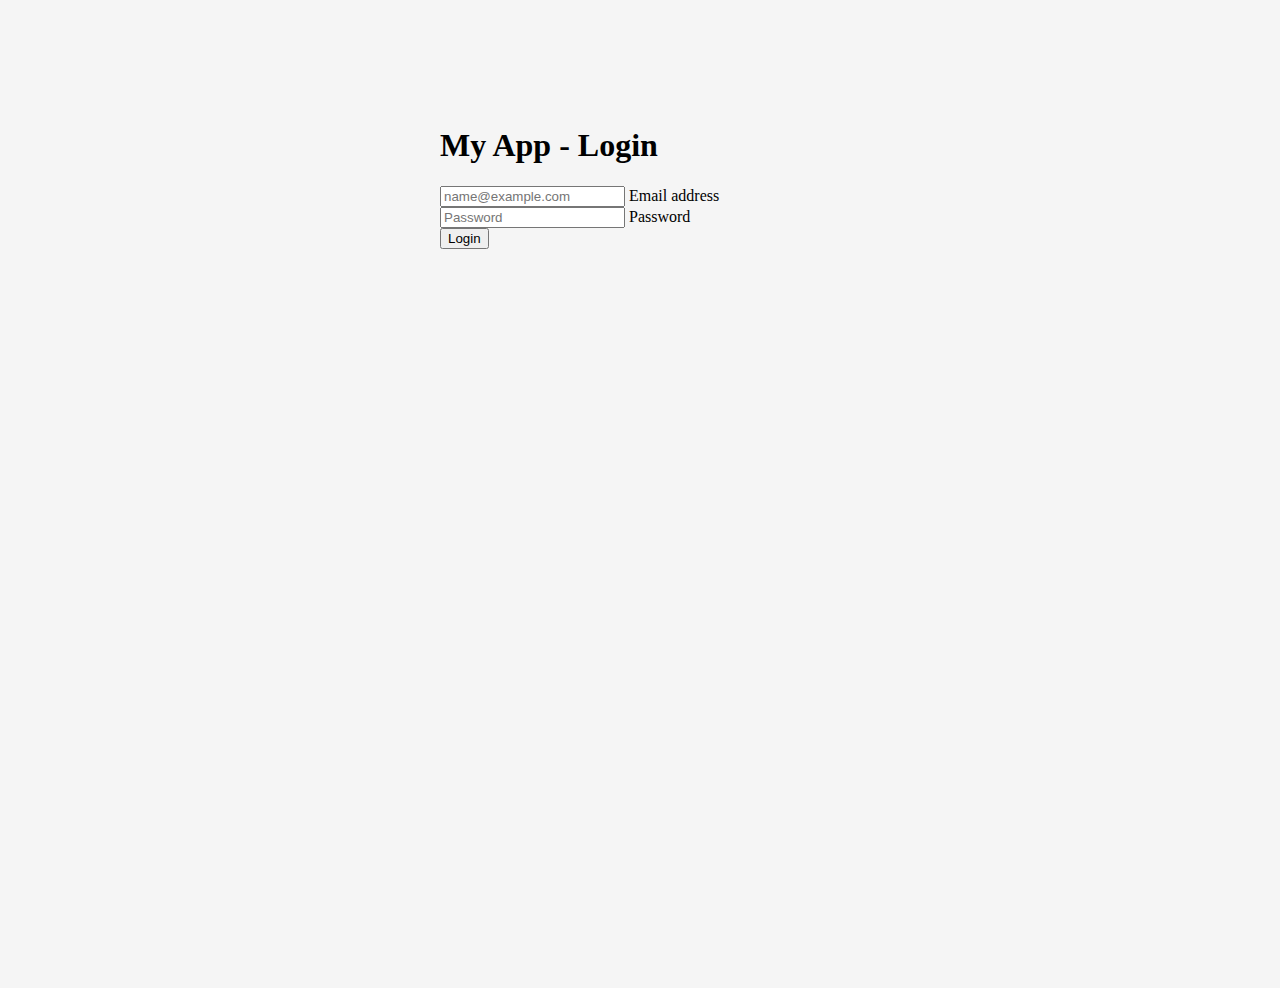
==== login.html @ 807cd6cd "login page, ei ole enam hardcoded bearerToken ja nupp, mis kustutab tasklisti ja genereerib uue" ====
<!doctype html>
<html lang="en">
  <head>
    <!-- Required meta tags -->
    <meta charset="utf-8">
    <meta name="viewport" content="width=device-width, initial-scale=1">

    <!-- Bootstrap CSS -->
    <link href="https://cdn.jsdelivr.net/npm/bootstrap@5.0.1/dist/css/bootstrap.min.css" rel="stylesheet" integrity="sha384-+0n0xVW2eSR5OomGNYDnhzAbDsOXxcvSN1TPprVMTNDbiYZCxYbOOl7+AMvyTG2x" crossorigin="anonymous">

    <title>My App</title>
    <link href="login.css" rel="stylesheet">
  </head>
  <body class="text-center">
    <main class="form-signin">
      <form onsubmit="return login()">
        <img class="mb-4" src="./logo.png" alt="" height="300">
        <h1 class="h3 mb-3 fw-normal"><b>My App</b> - Login</h1>
    
        <div class="form-floating">
          <input type="email" class="form-control" id="username" placeholder="name@example.com">
          <label for="floatingInput">Email address</label>
        </div>
        <div class="form-floating">
          <input type="password" class="form-control" id="password" placeholder="Password">
          <label for="floatingPassword">Password</label>
        </div>
    
        <button class="w-100 btn btn-lg btn-primary mt-3" type="submit">Login</button>
      </form>
    </main>

    <script src="login.js"></script>    
    <script src="https://cdn.jsdelivr.net/npm/sweetalert2@11.0.16/dist/sweetalert2.all.min.js"></script>
    <script src="https://cdn.jsdelivr.net/npm/bootstrap@5.0.1/dist/js/bootstrap.bundle.min.js" integrity="sha384-gtEjrD/SeCtmISkJkNUaaKMoLD0//ElJ19smozuHV6z3Iehds+3Ulb9Bn9Plx0x4" crossorigin="anonymous"></script>
  </body>
</html>
---- login.css ----
html,
body {
  height: 100%;
}

body {
  padding-top: 5rem;
  background-color: #f5f5f5;
}

.form-signin {
  max-width: 25rem;
  margin: auto;
}
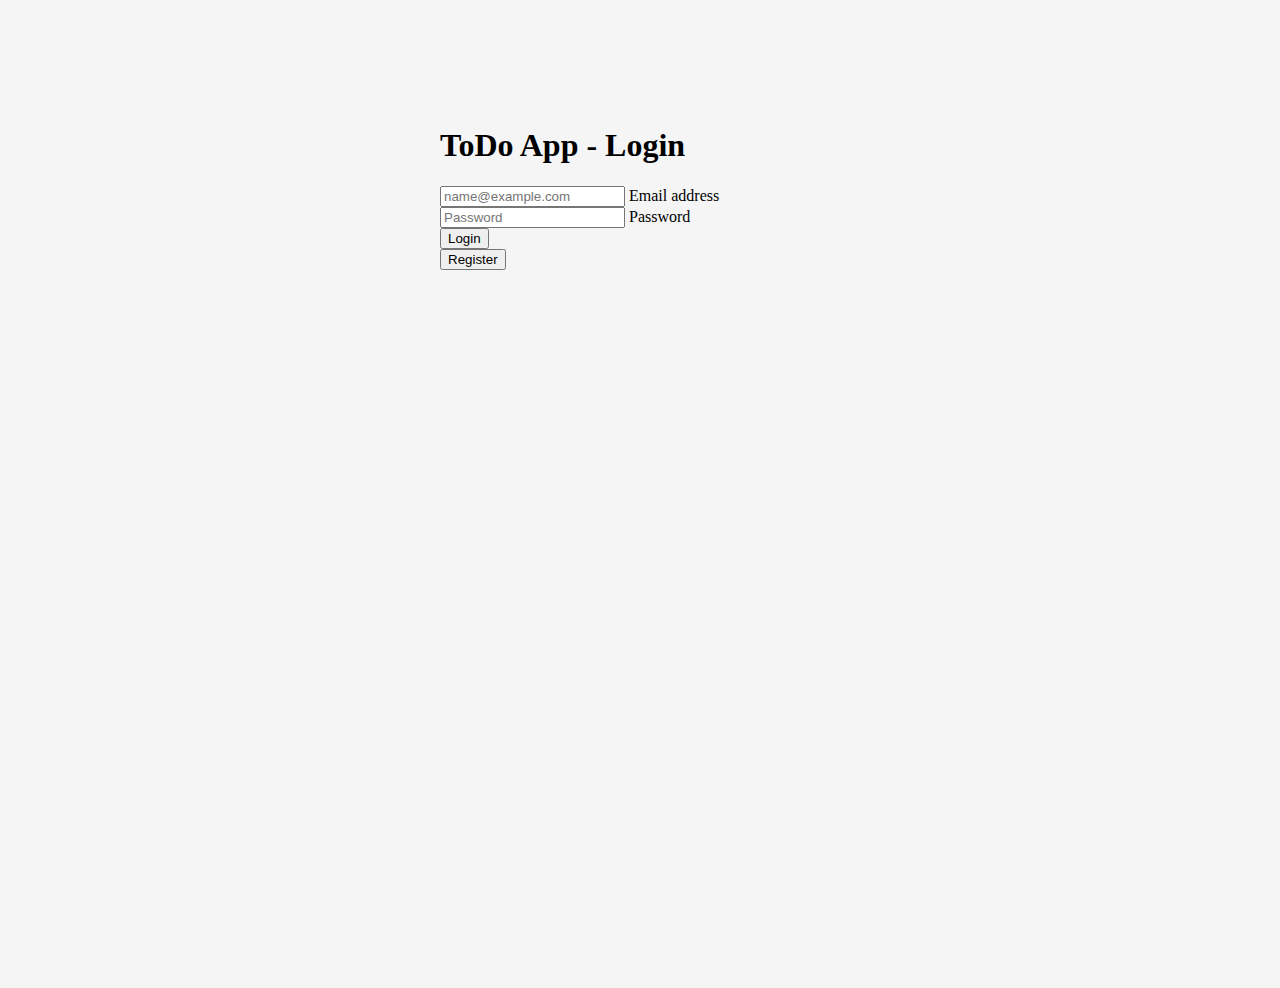
==== commit b4e23700: "kasutaja registreerimis leht tehtud. teoorias töötab aga ma ei testi seda" ====
--- a/login.html
+++ b/login.html
@@ -1,37 +1,44 @@
 <!doctype html>
 <html lang="en">
-  <head>
-    <!-- Required meta tags -->
-    <meta charset="utf-8">
-    <meta name="viewport" content="width=device-width, initial-scale=1">
 
-    <!-- Bootstrap CSS -->
-    <link href="https://cdn.jsdelivr.net/npm/bootstrap@5.0.1/dist/css/bootstrap.min.css" rel="stylesheet" integrity="sha384-+0n0xVW2eSR5OomGNYDnhzAbDsOXxcvSN1TPprVMTNDbiYZCxYbOOl7+AMvyTG2x" crossorigin="anonymous">
+<head>
+  <!-- Required meta tags -->
+  <meta charset="utf-8">
+  <meta name="viewport" content="width=device-width, initial-scale=1">
 
-    <title>My App</title>
-    <link href="login.css" rel="stylesheet">
-  </head>
-  <body class="text-center">
-    <main class="form-signin">
-      <form onsubmit="return login()">
-        <img class="mb-4" src="./logo.png" alt="" height="300">
-        <h1 class="h3 mb-3 fw-normal"><b>My App</b> - Login</h1>
-    
-        <div class="form-floating">
-          <input type="email" class="form-control" id="username" placeholder="name@example.com">
-          <label for="floatingInput">Email address</label>
-        </div>
-        <div class="form-floating">
-          <input type="password" class="form-control" id="password" placeholder="Password">
-          <label for="floatingPassword">Password</label>
-        </div>
-    
-        <button class="w-100 btn btn-lg btn-primary mt-3" type="submit">Login</button>
-      </form>
-    </main>
+  <!-- Bootstrap CSS -->
+  <link href="https://cdn.jsdelivr.net/npm/bootstrap@5.0.1/dist/css/bootstrap.min.css" rel="stylesheet"
+    integrity="sha384-+0n0xVW2eSR5OomGNYDnhzAbDsOXxcvSN1TPprVMTNDbiYZCxYbOOl7+AMvyTG2x" crossorigin="anonymous">
 
-    <script src="login.js"></script>    
-    <script src="https://cdn.jsdelivr.net/npm/sweetalert2@11.0.16/dist/sweetalert2.all.min.js"></script>
-    <script src="https://cdn.jsdelivr.net/npm/bootstrap@5.0.1/dist/js/bootstrap.bundle.min.js" integrity="sha384-gtEjrD/SeCtmISkJkNUaaKMoLD0//ElJ19smozuHV6z3Iehds+3Ulb9Bn9Plx0x4" crossorigin="anonymous"></script>
-  </body>
+  <title>My App</title>
+  <link href="login.css" rel="stylesheet">
+</head>
+
+<body class="text-center">
+  <main class="form-signin">
+    <form onsubmit="return login()">
+      <img class="mb-4" src="./logo.png" alt="" height="300">
+      <h1 class="h3 mb-3 fw-normal"><b>ToDo App</b> - Login</h1>
+
+      <div class="form-floating">
+        <input type="email" class="form-control" id="username" placeholder="name@example.com">
+        <label for="floatingInput">Email address</label>
+      </div>
+      <div class="form-floating">
+        <input type="password" class="form-control" id="password" placeholder="Password">
+        <label for="floatingPassword">Password</label>
+      </div>
+
+      <button class="w-100 btn btn-lg btn-primary mt-3" type="submit">Login</button>
+    </form>
+    <button class="w-100 btn btn-lg btn-secondary mt-3" type="register" onclick="send()">Register</button>
+  </main>
+
+  <script src="login.js"></script>
+  <script src="https://cdn.jsdelivr.net/npm/sweetalert2@11.0.16/dist/sweetalert2.all.min.js"></script>
+  <script src="https://cdn.jsdelivr.net/npm/bootstrap@5.0.1/dist/js/bootstrap.bundle.min.js"
+    integrity="sha384-gtEjrD/SeCtmISkJkNUaaKMoLD0//ElJ19smozuHV6z3Iehds+3Ulb9Bn9Plx0x4"
+    crossorigin="anonymous"></script>
+</body>
+
 </html>